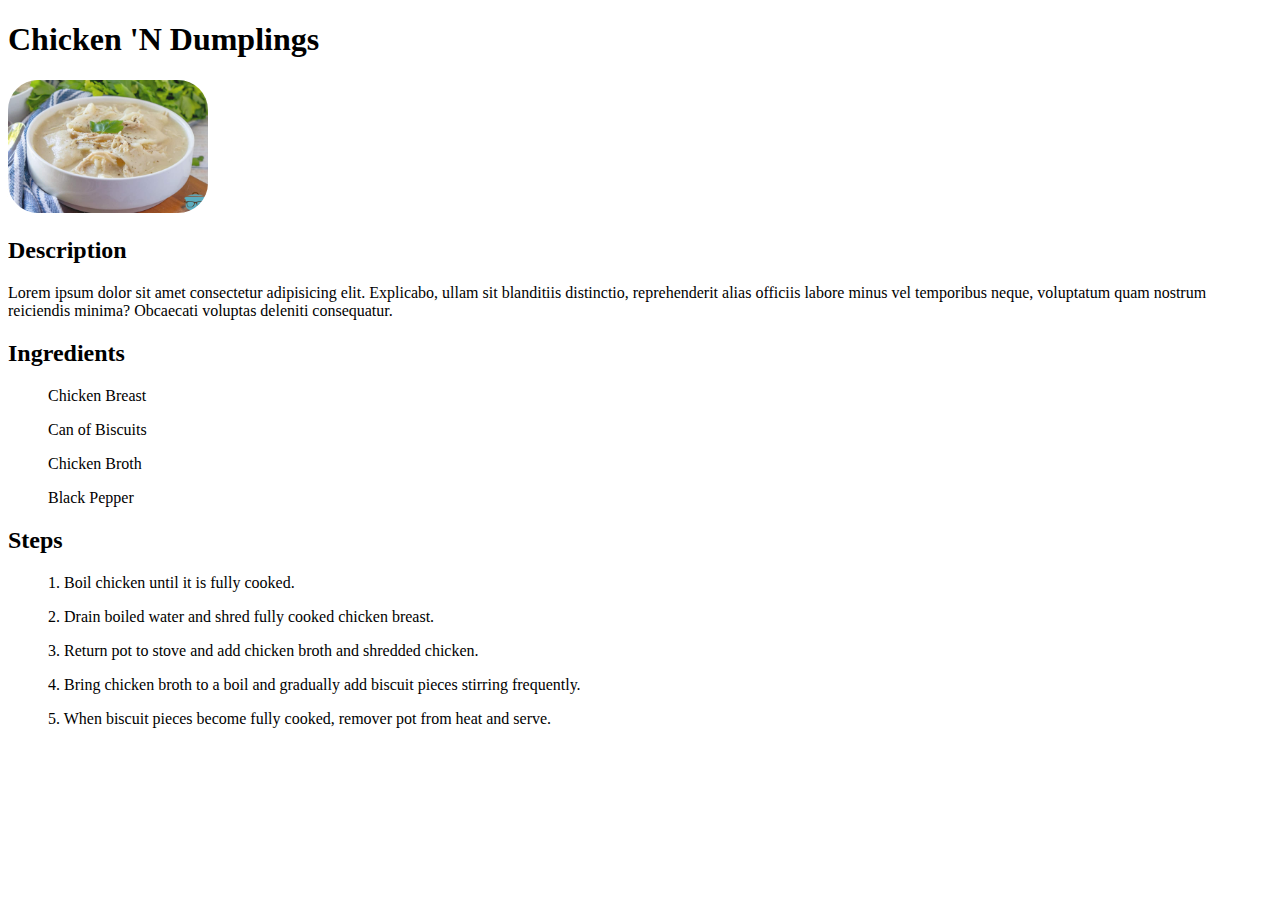
==== recipes/chickendumplings.html @ 1ce08150 "Create Recipes webpage with boilerplate" ====
<!DOCTYPE html>
<html lang="en">
<head>
    <meta charset="UTF-8">
    <meta name="viewport" content="width=device-width, initial-scale=1.0">
    <title>Document</title>
    <style>
        img {
            width: 200px;
            border-radius: 30px;
        }
    </style>
</head>
<body>
    <h1>Chicken 'N Dumplings</h1>
    <img
    src="../images/chickendumplings.jpg" alt="Chicken and Dumplings image"
    <br>
    <h2>Description</h2>
    <p>Lorem ipsum dolor sit amet consectetur adipisicing elit. Explicabo, ullam sit blanditiis distinctio, reprehenderit alias officiis labore minus vel temporibus neque, voluptatum quam nostrum reiciendis minima? Obcaecati voluptas deleniti consequatur.</p>
    <h2>Ingredients</h2>
    <ul>Chicken Breast</ul>
    <ul>Can of Biscuits</ul>
    <ul>Chicken Broth</ul>
    <ul>Black Pepper</ul>
    <h2>Steps</h2>
    <ol>1. Boil chicken until it is fully cooked.</ol>
    <ol>2. Drain boiled water and shred fully cooked chicken breast.</ol>
    <ol>3. Return pot to stove and add chicken broth and shredded chicken.</ol>
    <ol>4. Bring chicken broth to a boil and gradually add biscuit pieces stirring frequently.</ol>
    <ol>5. When biscuit pieces become fully cooked, remover pot from heat and serve.</ol>

    
</body>
</html>
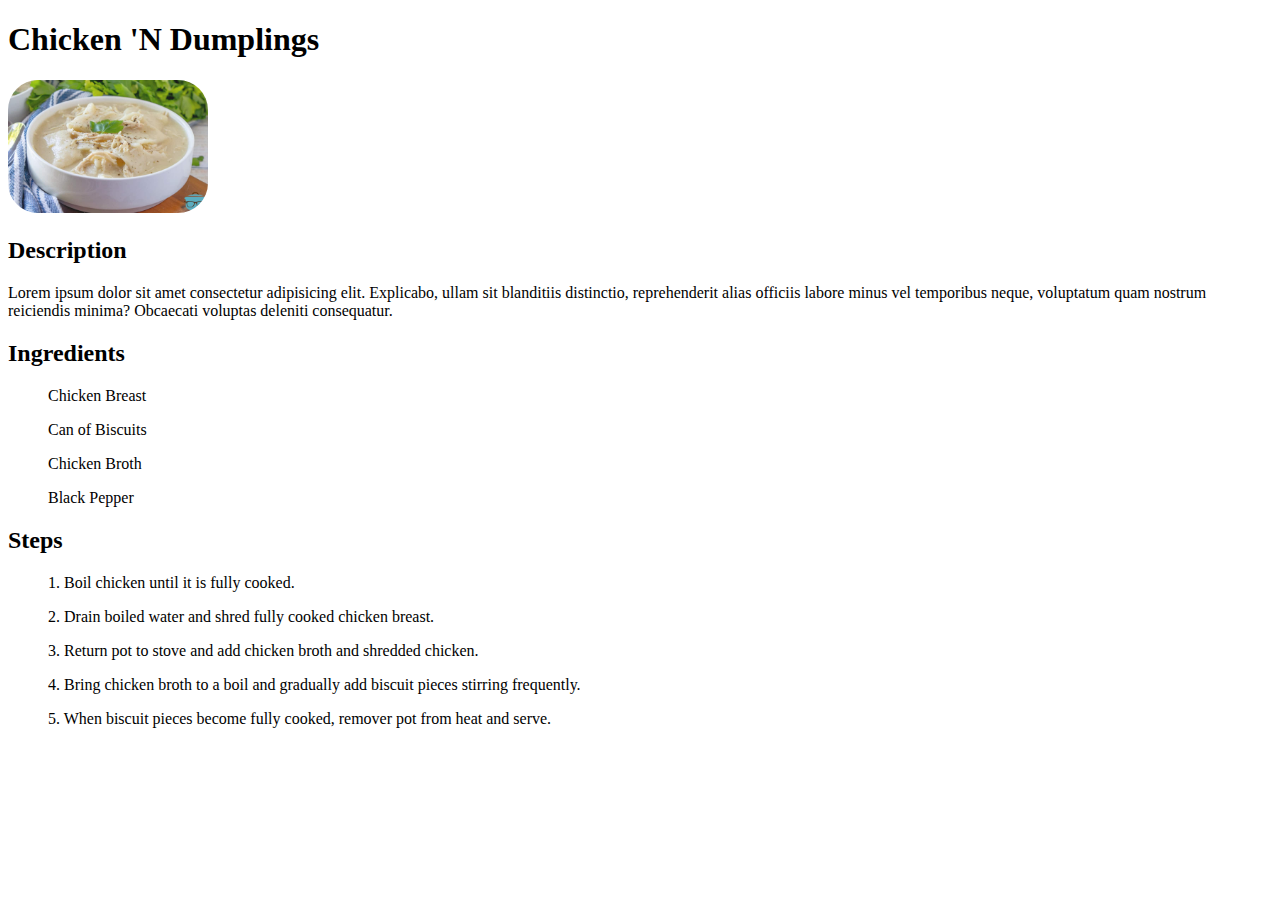
==== commit 3564122b: "Add style to relative index.html and relative links." ====
--- a/recipes/chickendumplings.html
+++ b/recipes/chickendumplings.html
@@ -4,6 +4,7 @@
     <meta charset="UTF-8">
     <meta name="viewport" content="width=device-width, initial-scale=1.0">
     <title>Document</title>
+    <link rel="stylesheet" href="styles.css">
     <style>
         img {
             width: 200px;
